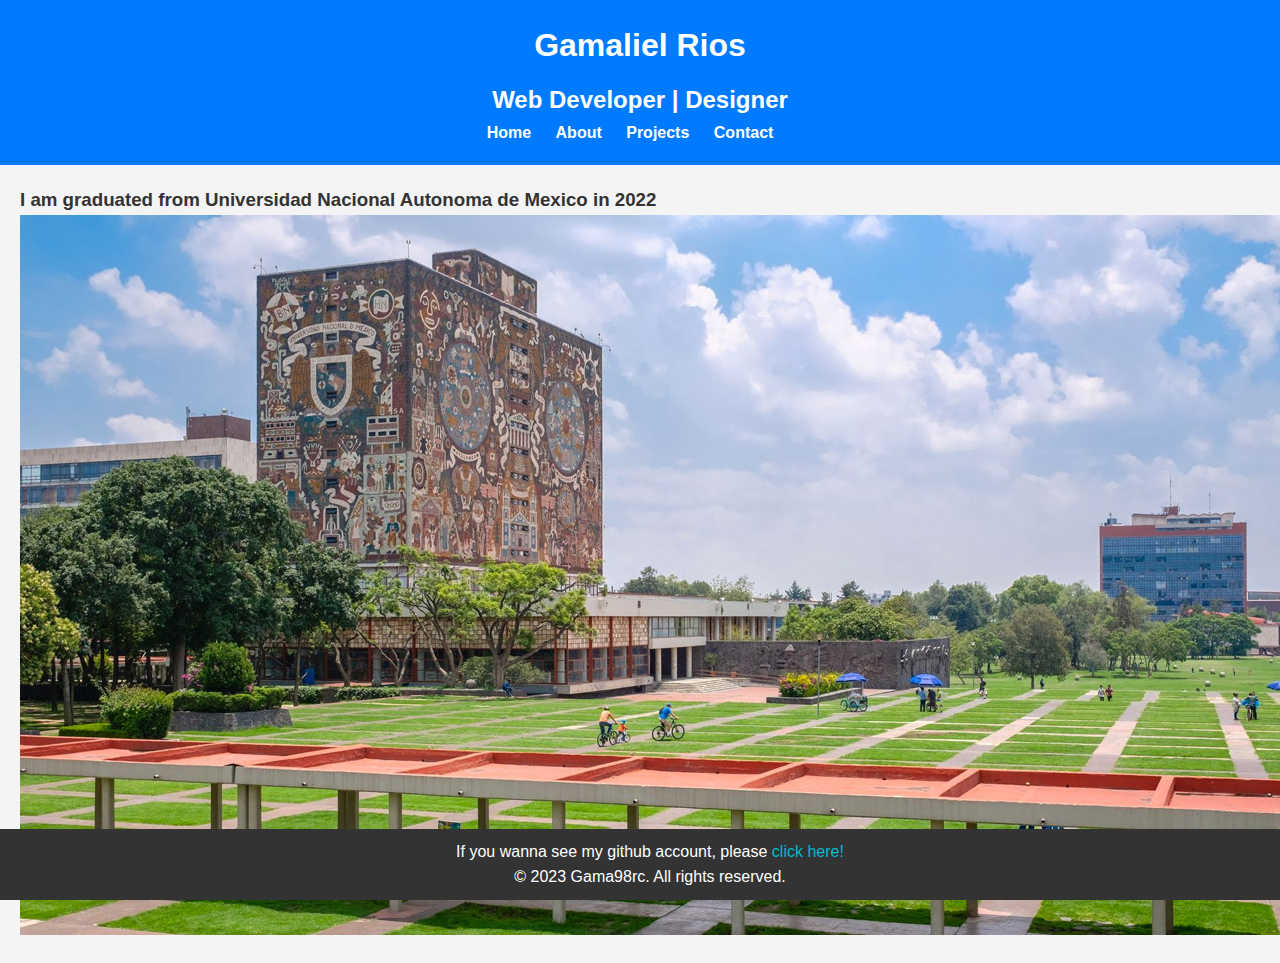
==== about.html @ f1022c7f "Addig about.html, contact.html, project.html" ====
<!DOCTYPE html>
<html lang="en">
<head>
    <meta charset="UTF-8">
    <meta name="viewport" content="width=device-width, initial-scale=1.0">
    <title>Gama98rc</title>
    <link rel="stylesheet" href="style.css">
</head>
<body>
    <header>
        <h1>Gamaliel Rios</h1>
        <h2>Web Developer | Designer</h2>
        <nav>
            <ul>
                <li><a href="index.html">Home</a></li>
                <li><a href="about.html">About</a></li>
                <li><a href="projects.html">Projects</a></li>
                <li><a href="contact.html">Contact</a></li>
            </ul>
        </nav>
    </header>
    <section>
        <div>
            <h3>I am graduated from Universidad Nacional Autonoma de Mexico in 2022</h3>
        </div>
        <div>
            <img src="resource/unam_portada.jpg" alt="Unam portada">
        </div>
    </section>
    <footer>
        <p>If you wanna see my github account, please <a href="https://github.com/gama98rc">click here!</a></p>
        <p>&copy; 2023 Gama98rc. All rights reserved.</p>
    </footer>
</body>
</html>
---- style.css ----
/* Reset some default browser styles */
body, h1, h2, h3, p, ul, li {
    margin: 0;
    padding: 0;
}

body {
    font-family: 'Arial', sans-serif;
    line-height: 1.6;
    background-color: #f4f4f4;
    color: #333;
}

header {
    background-color: #007bff;
    color: #fff;
    text-align: center;
    padding: 20px;
}

h1 {
    margin-bottom: 10px;
}

nav ul {
    list-style: none;
}

nav ul li {
    display: inline-block;
    margin-right: 20px;
}

nav a {
    text-decoration: none;
    color: #fff;
    font-weight: bold;
    font-size: 16px;
}

section {
    padding: 20px;
}

footer {
    background-color: #333;
    color: #fff;
    text-align: center;
    padding: 10px;
    position: fixed;
    bottom: 0;
    width: 100%;
}

footer a {
    color: #00bcd4;
    text-decoration: none;
}
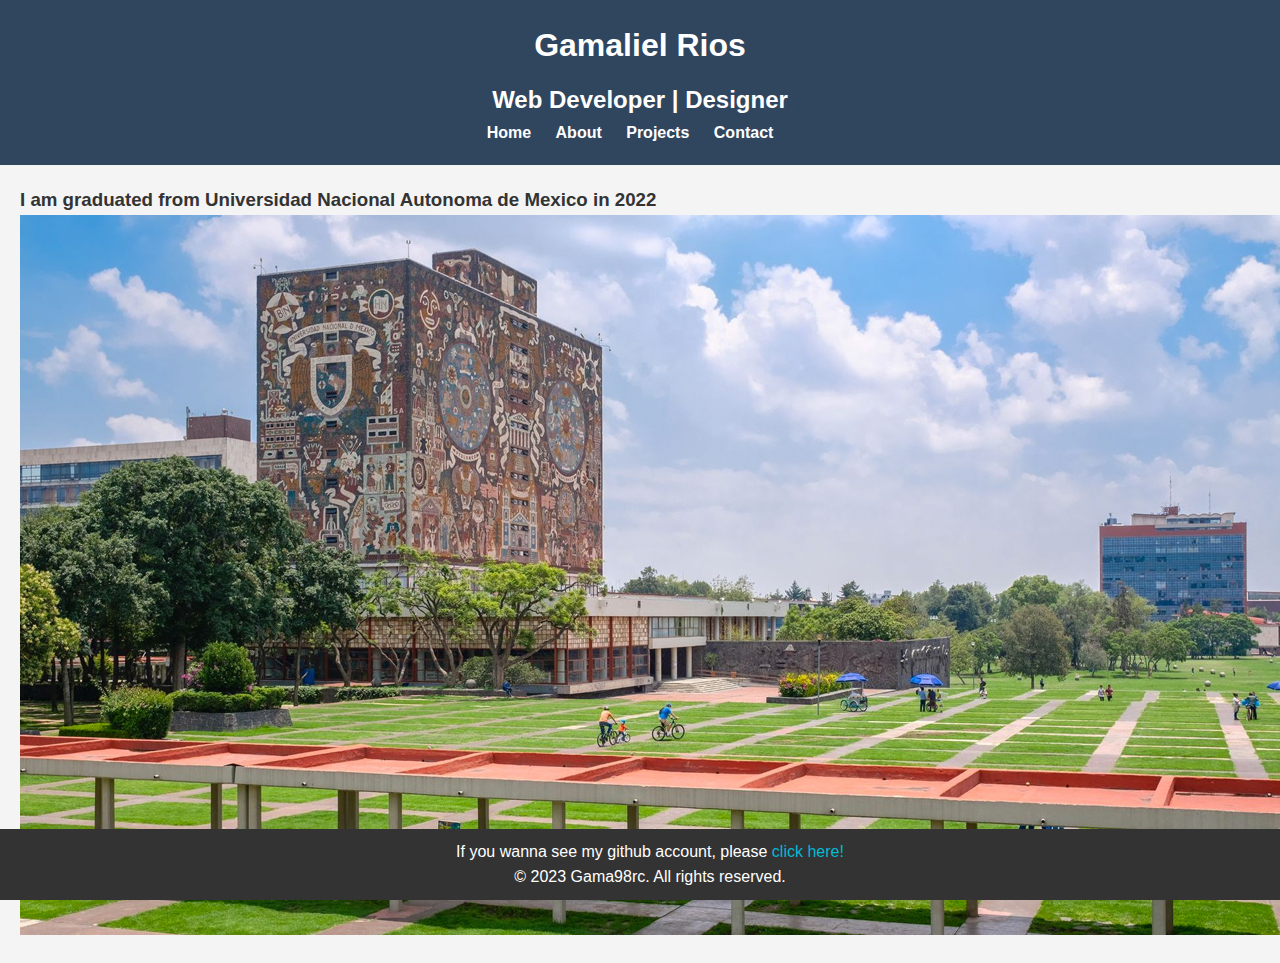
==== commit 627208ce: "Adding icon" ====
--- a/about.html
+++ b/about.html
@@ -5,6 +5,7 @@
     <meta name="viewport" content="width=device-width, initial-scale=1.0">
     <title>Gama98rc</title>
     <link rel="stylesheet" href="style.css">
+    <link rel="icon" href="resource/portfolio_icon.png" type="image/png">
 </head>
 <body>
     <header>
--- a/style.css
+++ b/style.css
@@ -12,7 +12,7 @@
 }
 
 header {
-    background-color: #007bff;
+    background-color: #30465f;
     color: #fff;
     text-align: center;
     padding: 20px;
@@ -24,11 +24,14 @@
 
 nav ul {
     list-style: none;
+    padding: 0;
+    margin: 0;
 }
 
 nav ul li {
     display: inline-block;
     margin-right: 20px;
+    display: inline;
 }
 
 nav a {
